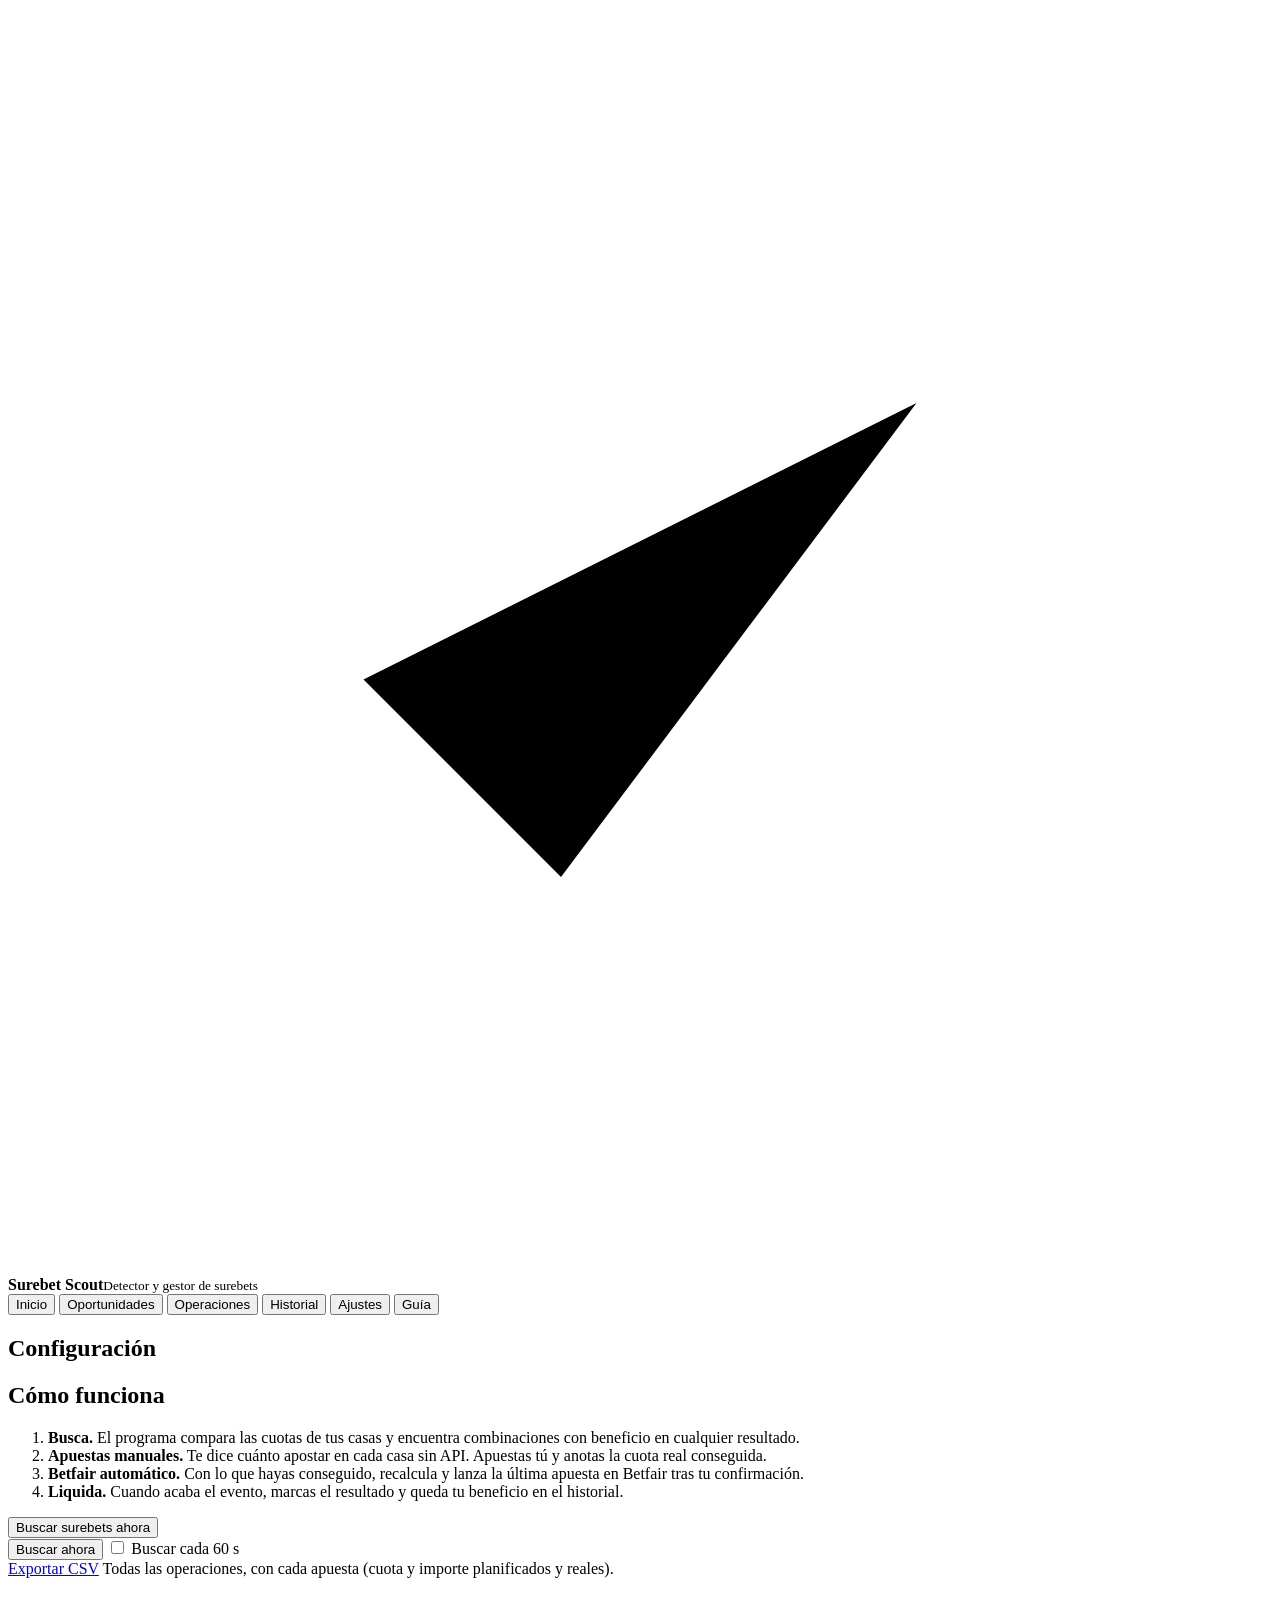
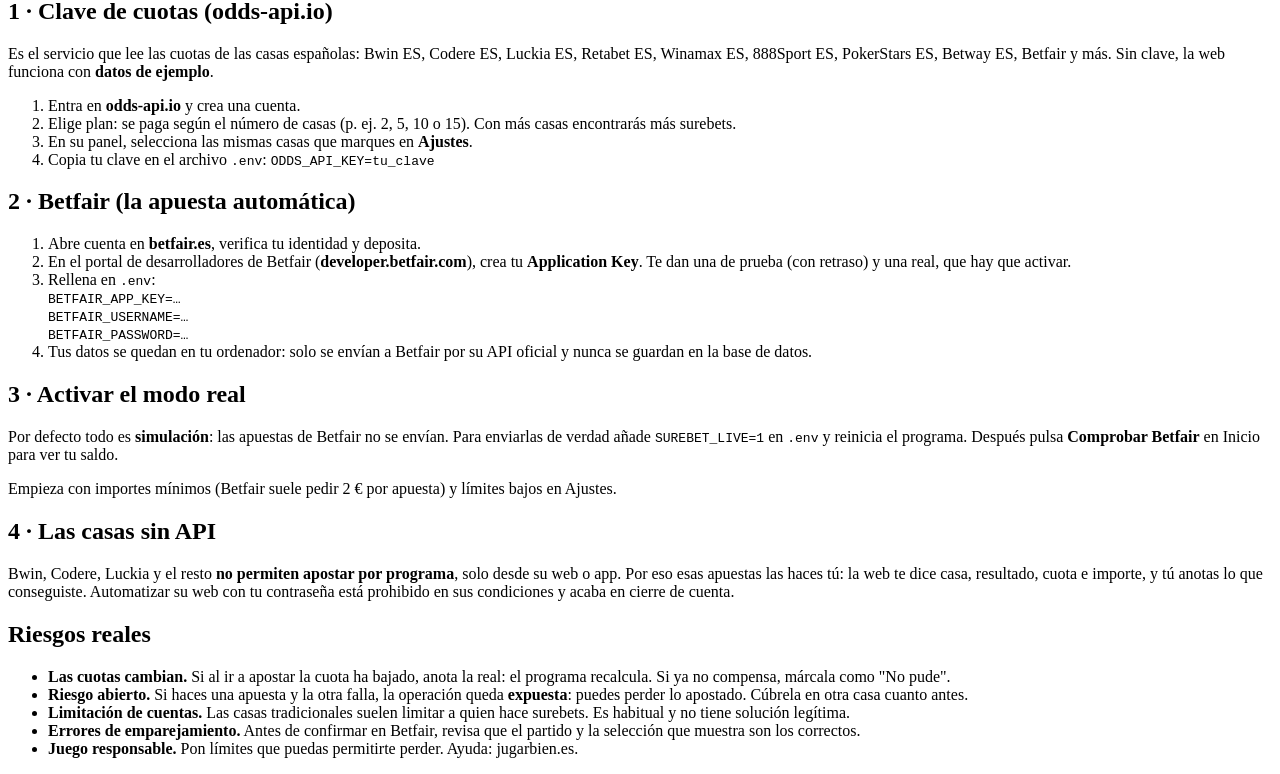
==== surebet_scout/version_conectable/static/index.html @ 8d98805a "Surebet Scout: web local con odds-api.io y Betfair Exchange vía API oficial - Detector 1X2 / 2 resul" ====
<!doctype html>
<html lang="es">
<head>
<meta charset="utf-8">
<meta name="viewport" content="width=device-width, initial-scale=1">
<title>Surebet Scout</title>
<link rel="icon" href="data:image/svg+xml,<svg xmlns='http://www.w3.org/2000/svg' viewBox='0 0 32 32'><rect width='32' height='32' rx='8' fill='%230f9d6b'/><path d='M9 17l5 5 9-12' stroke='white' stroke-width='3.5' fill='none' stroke-linecap='round' stroke-linejoin='round'/></svg>">
<link rel="stylesheet" href="/static/styles.css">
</head>
<body>
<header class="topbar">
  <div class="brand">
    <span class="logo" aria-hidden="true"><svg viewBox="0 0 32 32"><path d="M9 17l5 5 9-12"/></svg></span>
    <div><strong>Surebet Scout</strong><small>Detector y gestor de surebets</small></div>
  </div>
  <div class="pills" id="pills"></div>
</header>

<nav class="tabs" id="tabs">
  <button data-tab="inicio" class="active">Inicio</button>
  <button data-tab="oportunidades">Oportunidades <span class="count" id="c-opps"></span></button>
  <button data-tab="operaciones">Operaciones <span class="count" id="c-ops"></span></button>
  <button data-tab="historial">Historial</button>
  <button data-tab="ajustes">Ajustes</button>
  <button data-tab="guia">Guía</button>
</nav>

<div id="alerts"></div>

<main>
  <!-- INICIO -->
  <section id="tab-inicio" class="tab active">
    <div class="kpis" id="kpis"></div>
    <div class="grid2">
      <div class="card">
        <h2>Configuración</h2>
        <ol class="checklist" id="checklist"></ol>
      </div>
      <div class="card">
        <h2>Cómo funciona</h2>
        <ol class="howto">
          <li><b>Busca.</b> El programa compara las cuotas de tus casas y encuentra combinaciones con beneficio en cualquier resultado.</li>
          <li><b>Apuestas manuales.</b> Te dice cuánto apostar en cada casa sin API. Apuestas tú y anotas la cuota real conseguida.</li>
          <li><b>Betfair automático.</b> Con lo que hayas conseguido, recalcula y lanza la última apuesta en Betfair tras tu confirmación.</li>
          <li><b>Liquida.</b> Cuando acaba el evento, marcas el resultado y queda tu beneficio en el historial.</li>
        </ol>
        <button class="btn primary" data-goto="oportunidades" data-scan="1">Buscar surebets ahora</button>
      </div>
    </div>
  </section>

  <!-- OPORTUNIDADES -->
  <section id="tab-oportunidades" class="tab">
    <div class="toolbar">
      <button class="btn primary" id="btn-scan">Buscar ahora</button>
      <label class="switch"><input type="checkbox" id="auto-scan"> Buscar cada 60 s</label>
      <span class="muted" id="scan-info"></span>
    </div>
    <div class="opps" id="opps"></div>
  </section>

  <!-- OPERACIONES -->
  <section id="tab-operaciones" class="tab">
    <div id="op-list" class="oplist"></div>
    <div id="op-detail"></div>
  </section>

  <!-- HISTORIAL -->
  <section id="tab-historial" class="tab">
    <div class="toolbar">
      <a class="btn" href="/api/export.csv" download>Exportar CSV</a>
      <span class="muted">Todas las operaciones, con cada apuesta (cuota y importe planificados y reales).</span>
    </div>
    <div class="card flush"><div class="tablewrap"><table class="table" id="hist"></table></div></div>
  </section>

  <!-- AJUSTES -->
  <section id="tab-ajustes" class="tab">
    <form id="settings" class="settings"></form>
  </section>

  <!-- GUIA -->
  <section id="tab-guia" class="tab">
    <div class="guide">
      <div class="card">
        <h2>1 · Clave de cuotas (odds-api.io)</h2>
        <p>Es el servicio que lee las cuotas de las casas españolas: Bwin ES, Codere ES, Luckia ES, Retabet ES, Winamax ES, 888Sport ES, PokerStars ES, Betway ES, Betfair y más. Sin clave, la web funciona con <b>datos de ejemplo</b>.</p>
        <ol>
          <li>Entra en <b>odds-api.io</b> y crea una cuenta.</li>
          <li>Elige plan: se paga según el número de casas (p. ej. 2, 5, 10 o 15). Con más casas encontrarás más surebets.</li>
          <li>En su panel, selecciona las mismas casas que marques en <b>Ajustes</b>.</li>
          <li>Copia tu clave en el archivo <code>.env</code>: <code>ODDS_API_KEY=tu_clave</code></li>
        </ol>
      </div>
      <div class="card">
        <h2>2 · Betfair (la apuesta automática)</h2>
        <ol>
          <li>Abre cuenta en <b>betfair.es</b>, verifica tu identidad y deposita.</li>
          <li>En el portal de desarrolladores de Betfair (<b>developer.betfair.com</b>), crea tu <b>Application Key</b>. Te dan una de prueba (con retraso) y una real, que hay que activar.</li>
          <li>Rellena en <code>.env</code>:<br><code>BETFAIR_APP_KEY=…</code><br><code>BETFAIR_USERNAME=…</code><br><code>BETFAIR_PASSWORD=…</code></li>
          <li>Tus datos se quedan en tu ordenador: solo se envían a Betfair por su API oficial y nunca se guardan en la base de datos.</li>
        </ol>
      </div>
      <div class="card">
        <h2>3 · Activar el modo real</h2>
        <p>Por defecto todo es <b>simulación</b>: las apuestas de Betfair no se envían. Para enviarlas de verdad añade <code>SUREBET_LIVE=1</code> en <code>.env</code> y reinicia el programa. Después pulsa <b>Comprobar Betfair</b> en Inicio para ver tu saldo.</p>
        <p>Empieza con importes mínimos (Betfair suele pedir 2 € por apuesta) y límites bajos en Ajustes.</p>
      </div>
      <div class="card">
        <h2>4 · Las casas sin API</h2>
        <p>Bwin, Codere, Luckia y el resto <b>no permiten apostar por programa</b>, solo desde su web o app. Por eso esas apuestas las haces tú: la web te dice casa, resultado, cuota e importe, y tú anotas lo que conseguiste. Automatizar su web con tu contraseña está prohibido en sus condiciones y acaba en cierre de cuenta.</p>
      </div>
      <div class="card warn">
        <h2>Riesgos reales</h2>
        <ul>
          <li><b>Las cuotas cambian.</b> Si al ir a apostar la cuota ha bajado, anota la real: el programa recalcula. Si ya no compensa, márcala como "No pude".</li>
          <li><b>Riesgo abierto.</b> Si haces una apuesta y la otra falla, la operación queda <b>expuesta</b>: puedes perder lo apostado. Cúbrela en otra casa cuanto antes.</li>
          <li><b>Limitación de cuentas.</b> Las casas tradicionales suelen limitar a quien hace surebets. Es habitual y no tiene solución legítima.</li>
          <li><b>Errores de emparejamiento.</b> Antes de confirmar en Betfair, revisa que el partido y la selección que muestra son los correctos.</li>
          <li><b>Juego responsable.</b> Pon límites que puedas permitirte perder. Ayuda: jugarbien.es.</li>
        </ul>
      </div>
    </div>
  </section>
</main>

<div id="toast" class="toast" role="status" aria-live="polite"></div>
<script src="/static/app.js"></script>
</body>
</html>
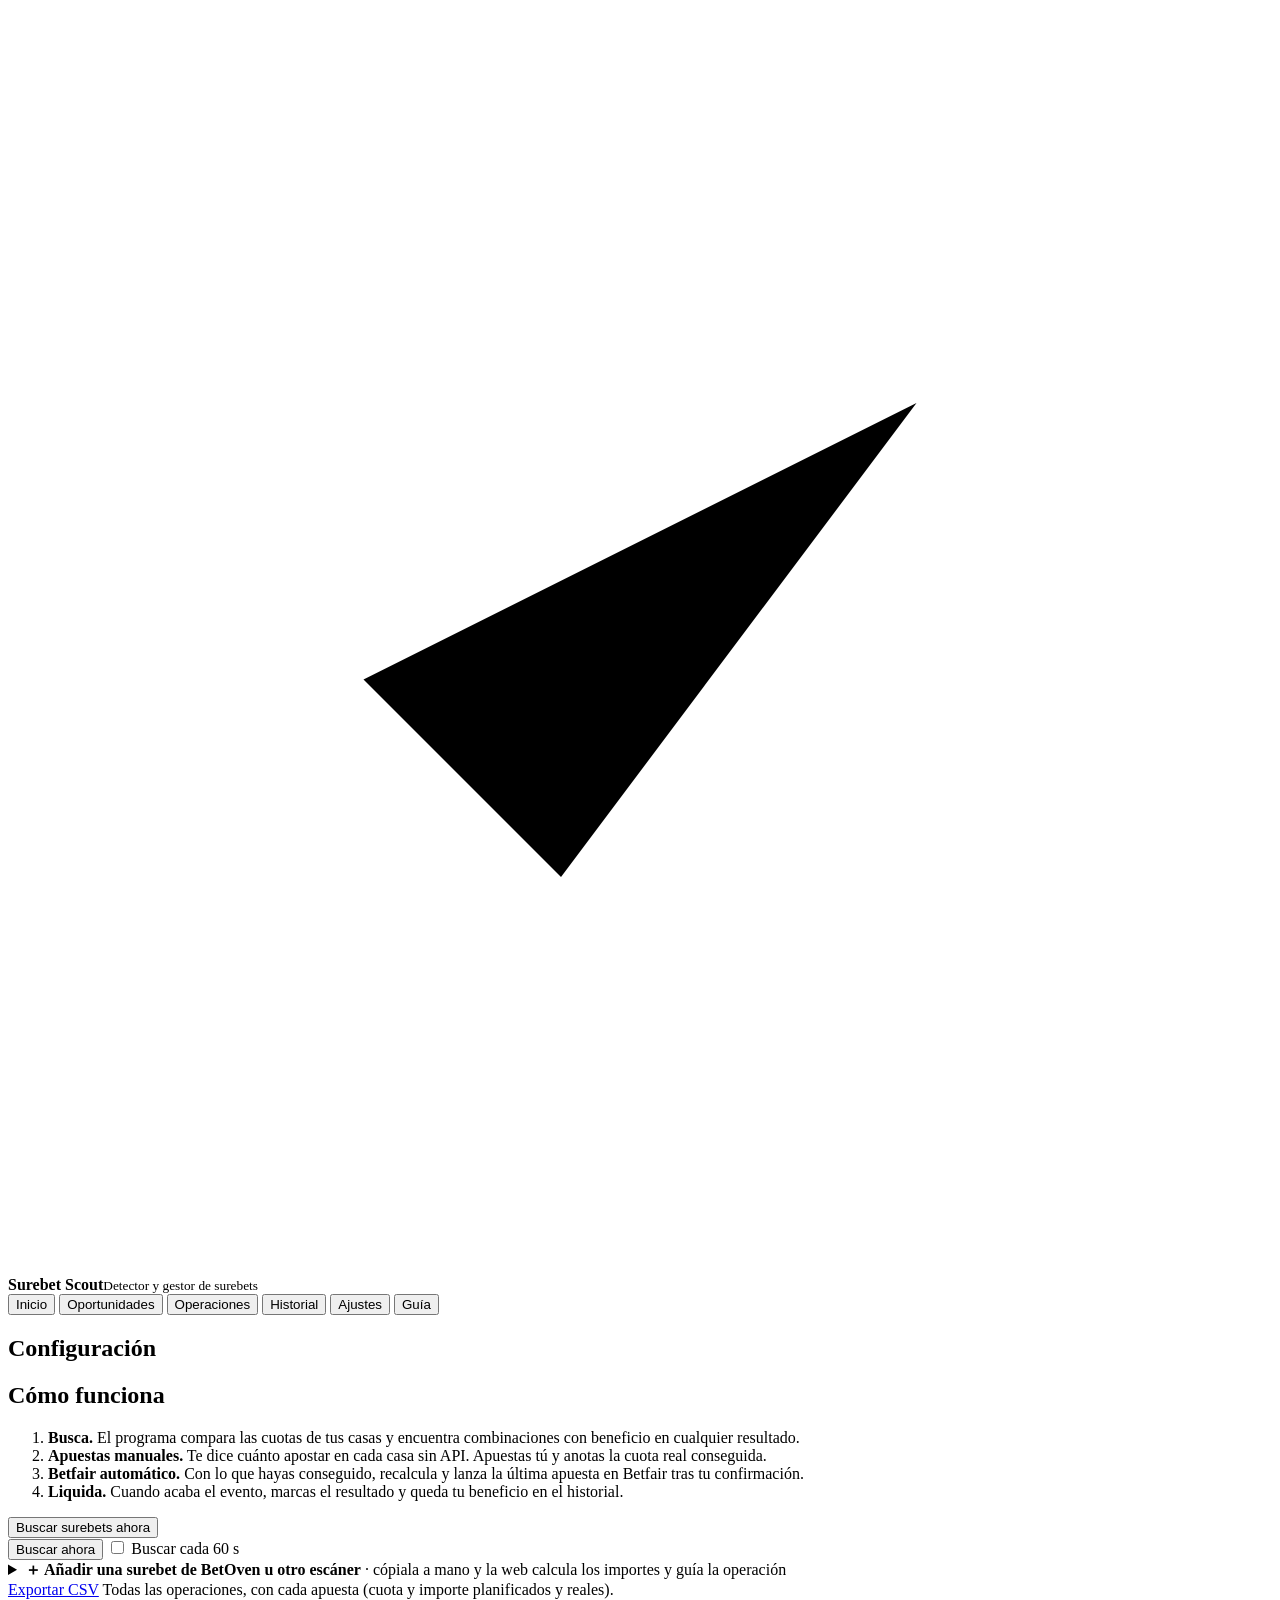
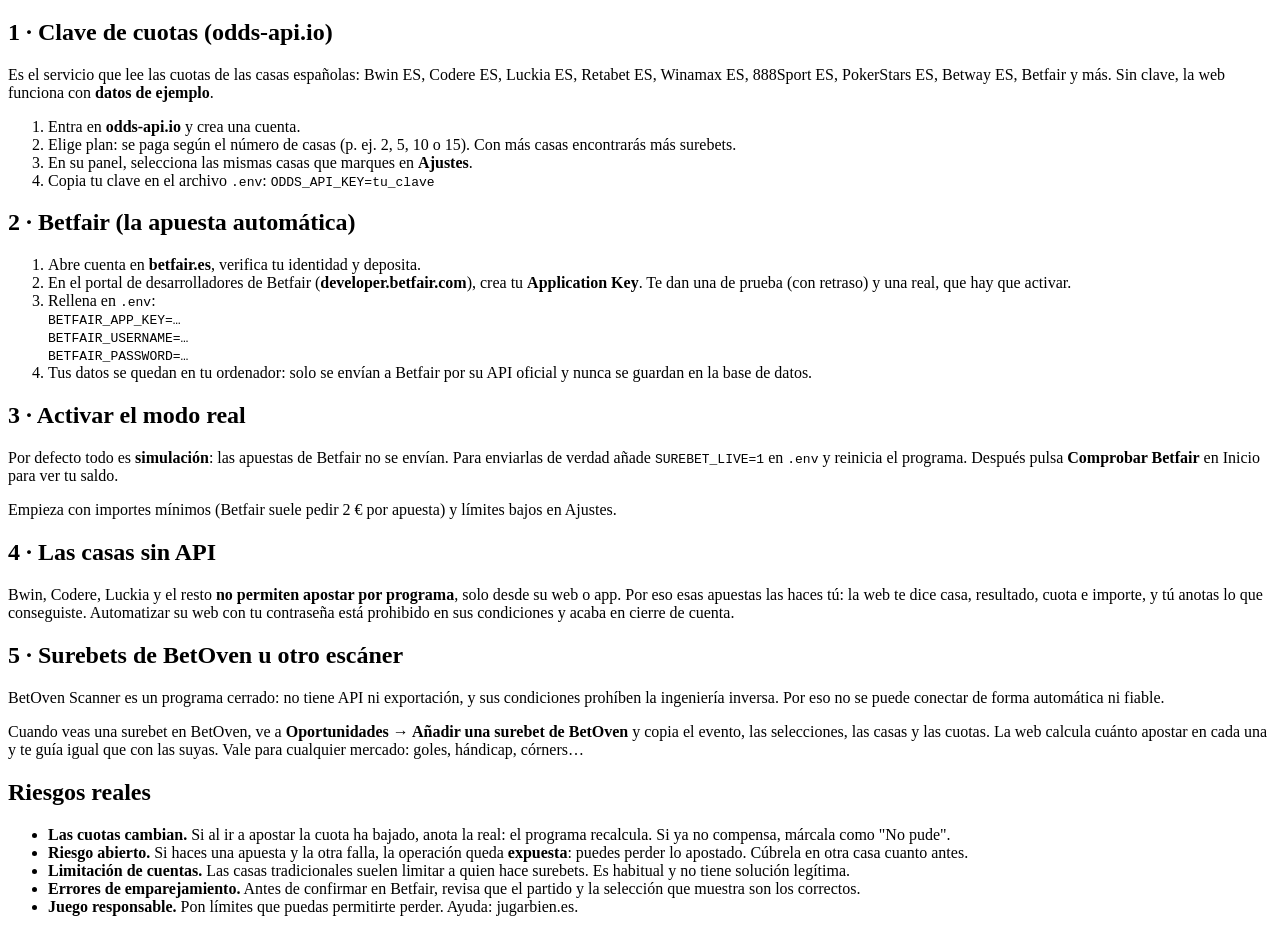
==== commit 7acf03f1: "Surebet Scout: añadir surebets de BetOven u otros escáneres a mano BetOven Scanner no ofrece API ni " ====
--- a/surebet_scout/version_conectable/static/index.html
+++ b/surebet_scout/version_conectable/static/index.html
@@ -56,6 +56,27 @@
       <label class="switch"><input type="checkbox" id="auto-scan"> Buscar cada 60 s</label>
       <span class="muted" id="scan-info"></span>
     </div>
+    <details class="card ext" id="ext">
+      <summary><b>＋ Añadir una surebet de BetOven u otro escáner</b><span class="muted"> · cópiala a mano y la web calcula los importes y guía la operación</span></summary>
+      <form id="ext-form" class="extform" autocomplete="off">
+        <div class="fields">
+          <label>Origen<input name="source" value="BetOven" maxlength="40"></label>
+          <label>Equipo local / evento<input name="home" required maxlength="80" placeholder="Real Betis"></label>
+          <label>Equipo visitante<input name="away" maxlength="80" placeholder="Villarreal"></label>
+          <label>Fecha y hora del partido<input name="date" type="datetime-local"></label>
+          <label>Deporte<input name="sport" maxlength="30" placeholder="Fútbol"></label>
+          <label>Presupuesto (€)<input name="budget" type="number" min="1" step="1"></label>
+        </div>
+        <div class="extlegs" id="ext-legs"></div>
+        <div class="actions">
+          <button type="button" class="btn small" id="ext-add">＋ Otra apuesta</button>
+          <span id="ext-preview" class="muted"></span>
+        </div>
+        <p class="muted">Pon los resultados que cubren todas las posibilidades (p. ej. «Más de 2.5» y «Menos de 2.5»). Si una apuesta es 1, X o 2 en Betfair y has puesto equipos y fecha, podrá ir automática. Las demás se hacen a mano.</p>
+        <div class="actions"><button class="btn primary" type="submit">Crear operación</button></div>
+      </form>
+    </details>
+    <datalist id="books-list"></datalist>
     <div class="opps" id="opps"></div>
   </section>
 
@@ -110,6 +131,11 @@
         <h2>4 · Las casas sin API</h2>
         <p>Bwin, Codere, Luckia y el resto <b>no permiten apostar por programa</b>, solo desde su web o app. Por eso esas apuestas las haces tú: la web te dice casa, resultado, cuota e importe, y tú anotas lo que conseguiste. Automatizar su web con tu contraseña está prohibido en sus condiciones y acaba en cierre de cuenta.</p>
       </div>
+      <div class="card">
+        <h2>5 · Surebets de BetOven u otro escáner</h2>
+        <p>BetOven Scanner es un programa cerrado: no tiene API ni exportación, y sus condiciones prohíben la ingeniería inversa. Por eso no se puede conectar de forma automática ni fiable.</p>
+        <p>Cuando veas una surebet en BetOven, ve a <b>Oportunidades → Añadir una surebet de BetOven</b> y copia el evento, las selecciones, las casas y las cuotas. La web calcula cuánto apostar en cada una y te guía igual que con las suyas. Vale para cualquier mercado: goles, hándicap, córners…</p>
+      </div>
       <div class="card warn">
         <h2>Riesgos reales</h2>
         <ul>
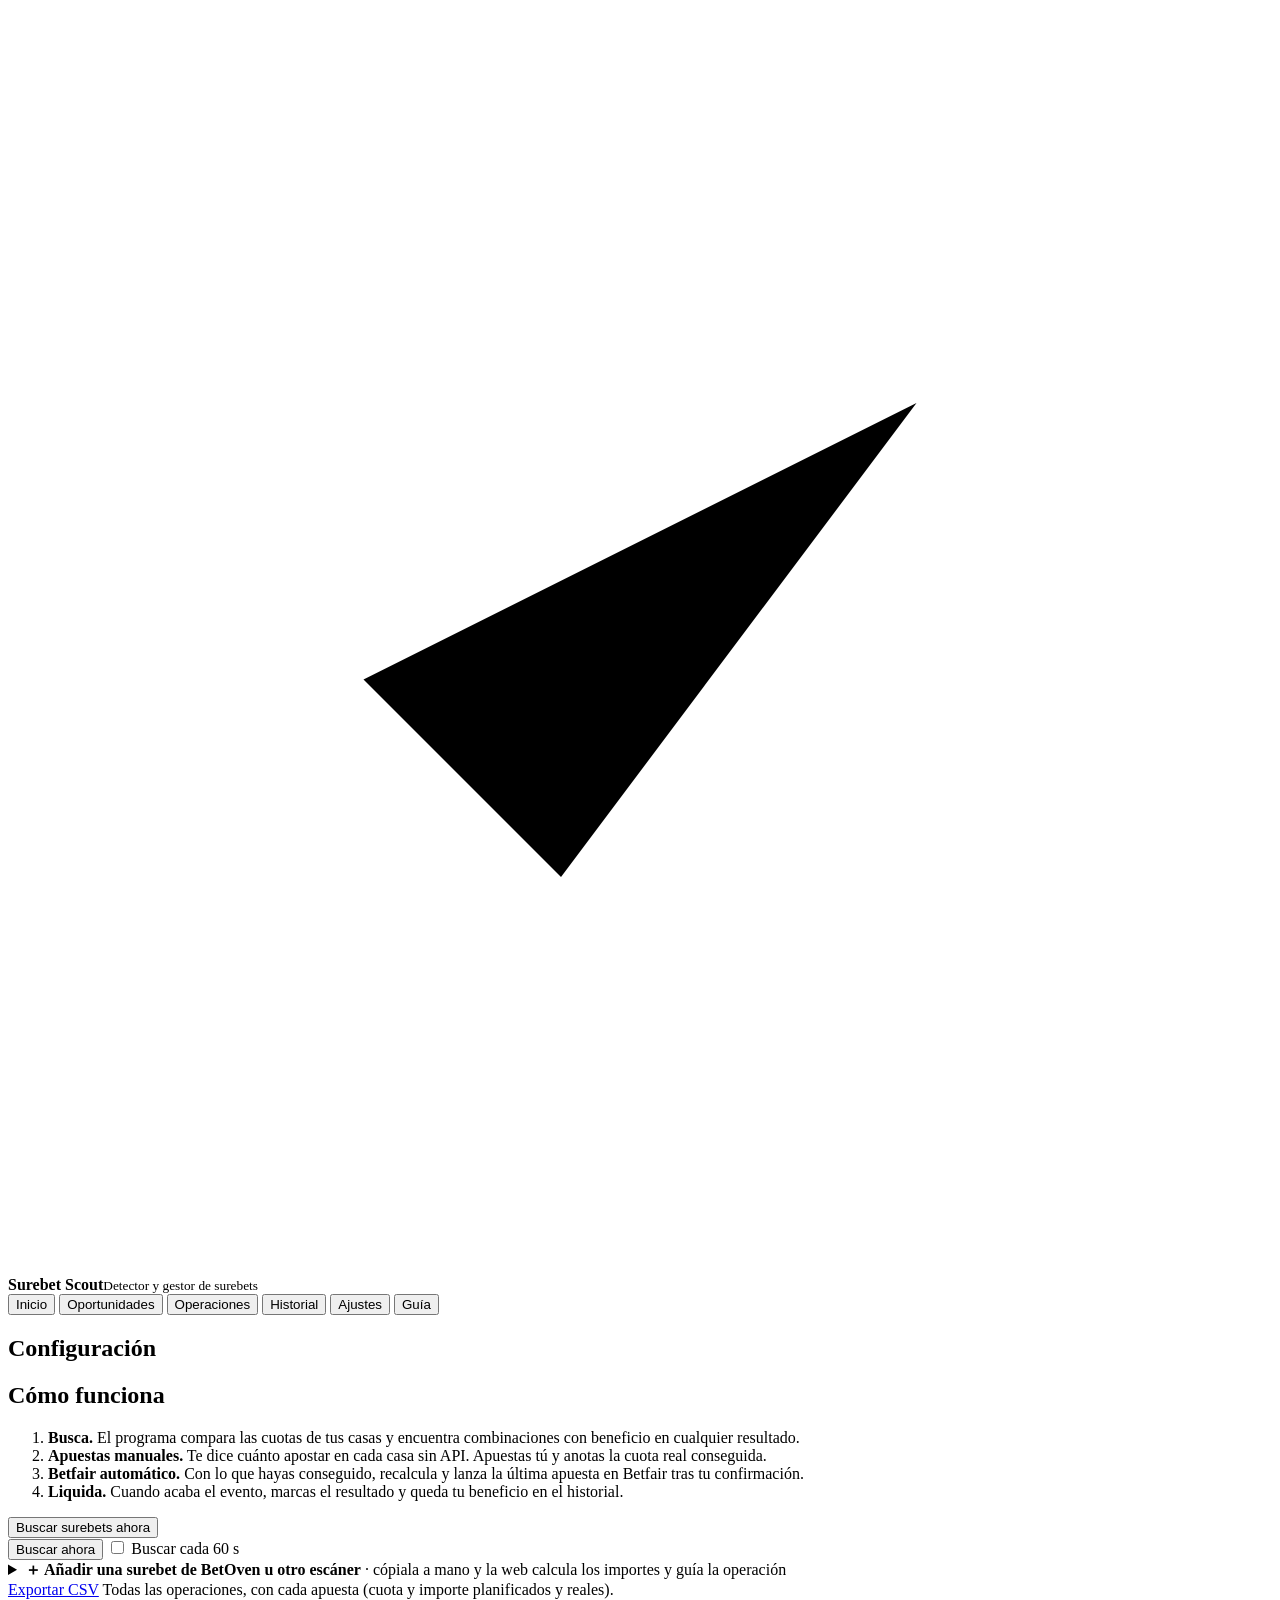
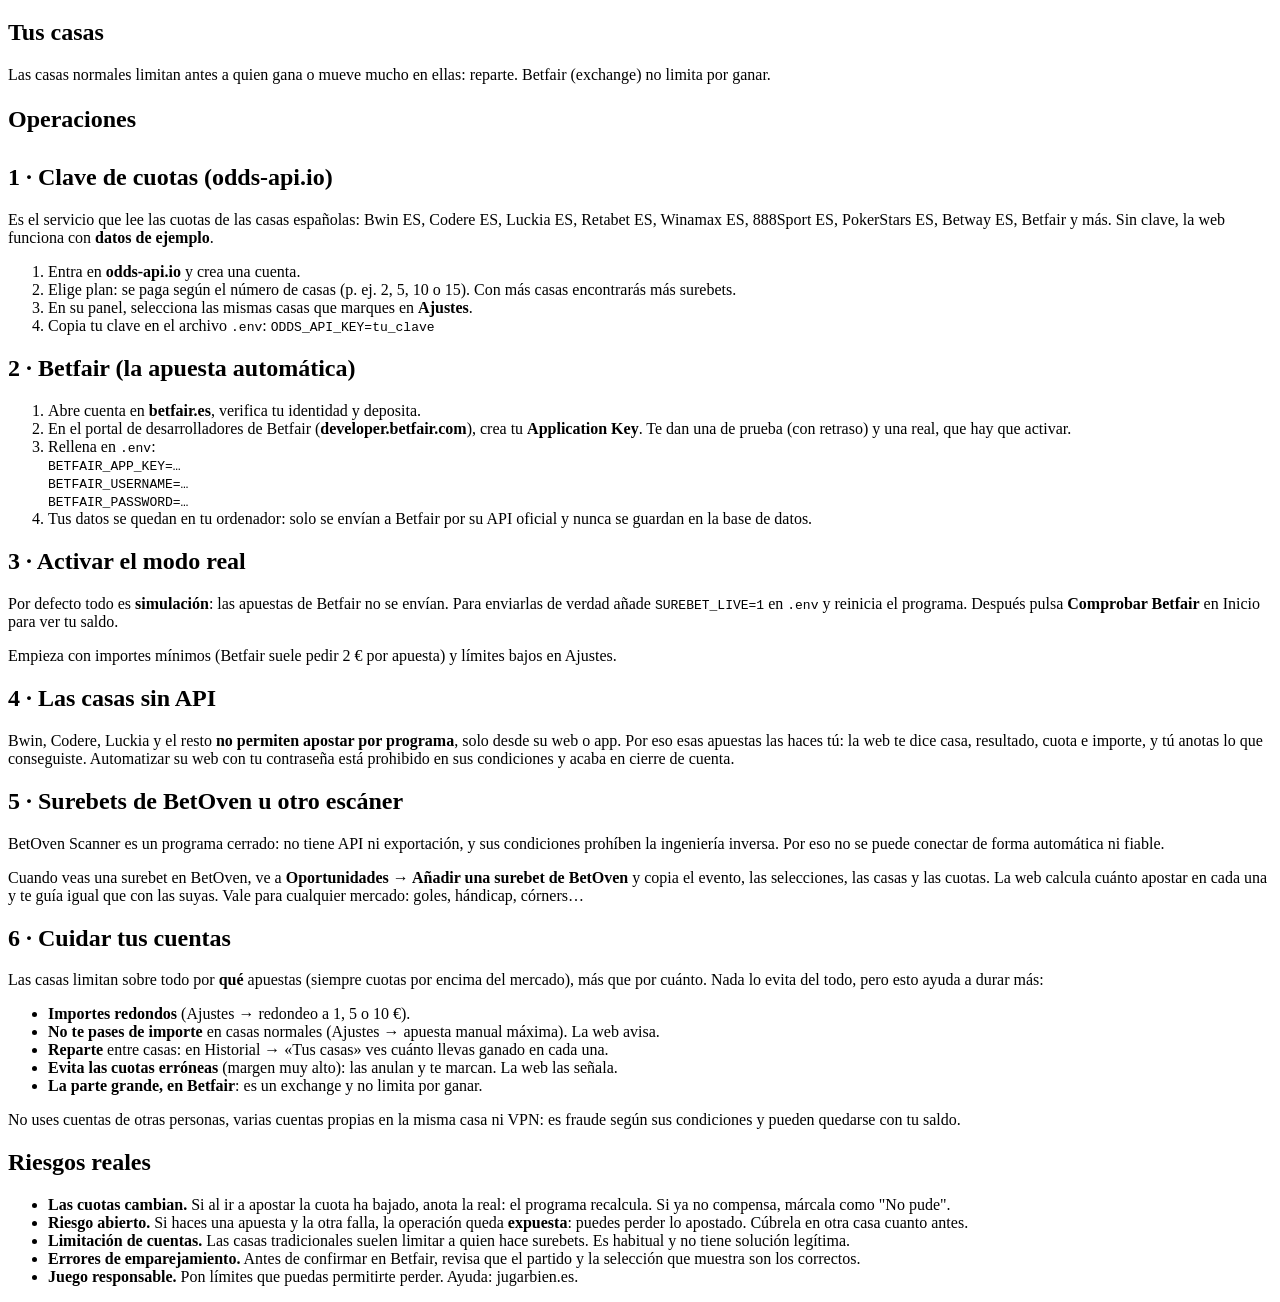
==== commit 61aeba80: "Surebet Scout: ayudas para cuidar las cuentas en las casas - Estadísticas por casa (apuestas, volume" ====
--- a/surebet_scout/version_conectable/static/index.html
+++ b/surebet_scout/version_conectable/static/index.html
@@ -92,6 +92,10 @@
       <a class="btn" href="/api/export.csv" download>Exportar CSV</a>
       <span class="muted">Todas las operaciones, con cada apuesta (cuota y importe planificados y reales).</span>
     </div>
+    <div class="card flush books"><div class="books-head"><h2>Tus casas</h2>
+      <span class="muted">Las casas normales limitan antes a quien gana o mueve mucho en ellas: reparte. Betfair (exchange) no limita por ganar.</span></div>
+      <div class="tablewrap"><table class="table" id="books"></table></div></div>
+    <h2 style="margin:22px 0 12px">Operaciones</h2>
     <div class="card flush"><div class="tablewrap"><table class="table" id="hist"></table></div></div>
   </section>
 
@@ -136,6 +140,18 @@
         <p>BetOven Scanner es un programa cerrado: no tiene API ni exportación, y sus condiciones prohíben la ingeniería inversa. Por eso no se puede conectar de forma automática ni fiable.</p>
         <p>Cuando veas una surebet en BetOven, ve a <b>Oportunidades → Añadir una surebet de BetOven</b> y copia el evento, las selecciones, las casas y las cuotas. La web calcula cuánto apostar en cada una y te guía igual que con las suyas. Vale para cualquier mercado: goles, hándicap, córners…</p>
       </div>
+      <div class="card">
+        <h2>6 · Cuidar tus cuentas</h2>
+        <p>Las casas limitan sobre todo por <b>qué</b> apuestas (siempre cuotas por encima del mercado), más que por cuánto. Nada lo evita del todo, pero esto ayuda a durar más:</p>
+        <ul>
+          <li><b>Importes redondos</b> (Ajustes → redondeo a 1, 5 o 10 €).</li>
+          <li><b>No te pases de importe</b> en casas normales (Ajustes → apuesta manual máxima). La web avisa.</li>
+          <li><b>Reparte</b> entre casas: en Historial → «Tus casas» ves cuánto llevas ganado en cada una.</li>
+          <li><b>Evita las cuotas erróneas</b> (margen muy alto): las anulan y te marcan. La web las señala.</li>
+          <li><b>La parte grande, en Betfair</b>: es un exchange y no limita por ganar.</li>
+        </ul>
+        <p class="muted">No uses cuentas de otras personas, varias cuentas propias en la misma casa ni VPN: es fraude según sus condiciones y pueden quedarse con tu saldo.</p>
+      </div>
       <div class="card warn">
         <h2>Riesgos reales</h2>
         <ul>
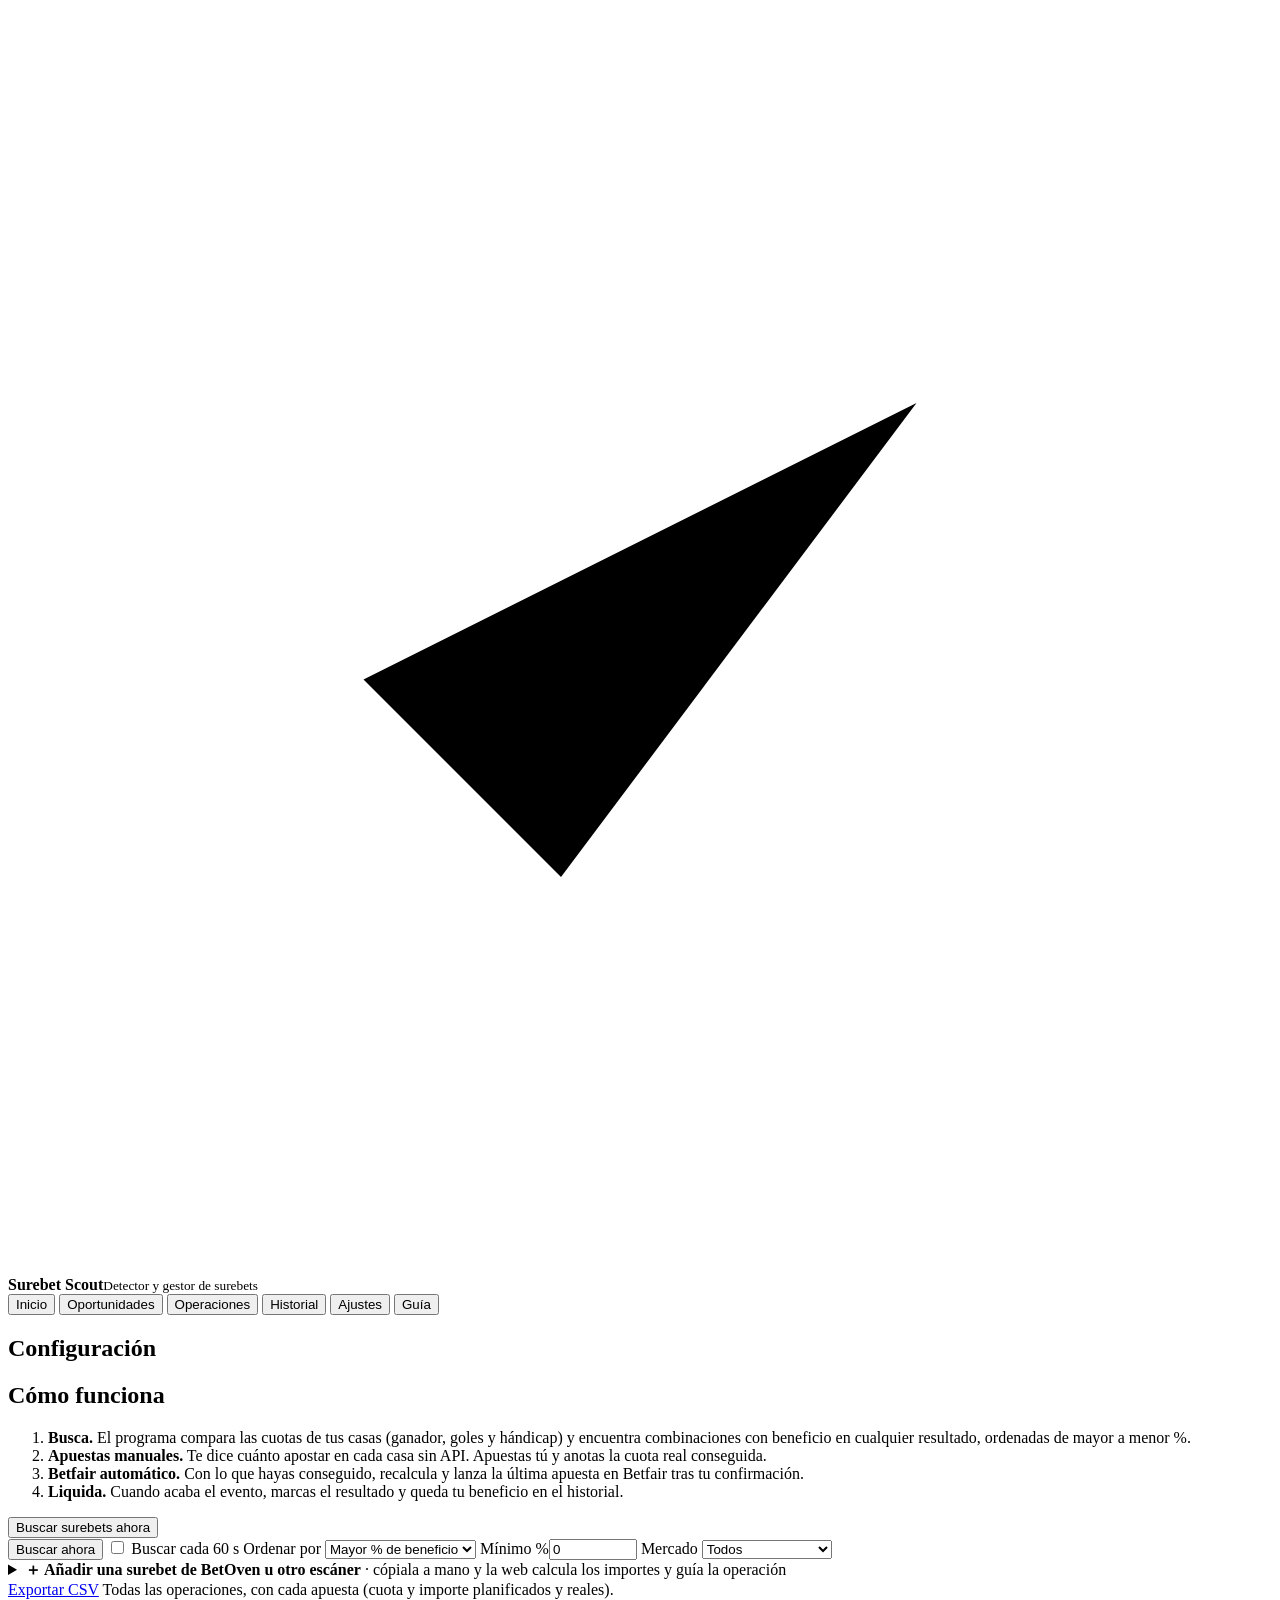
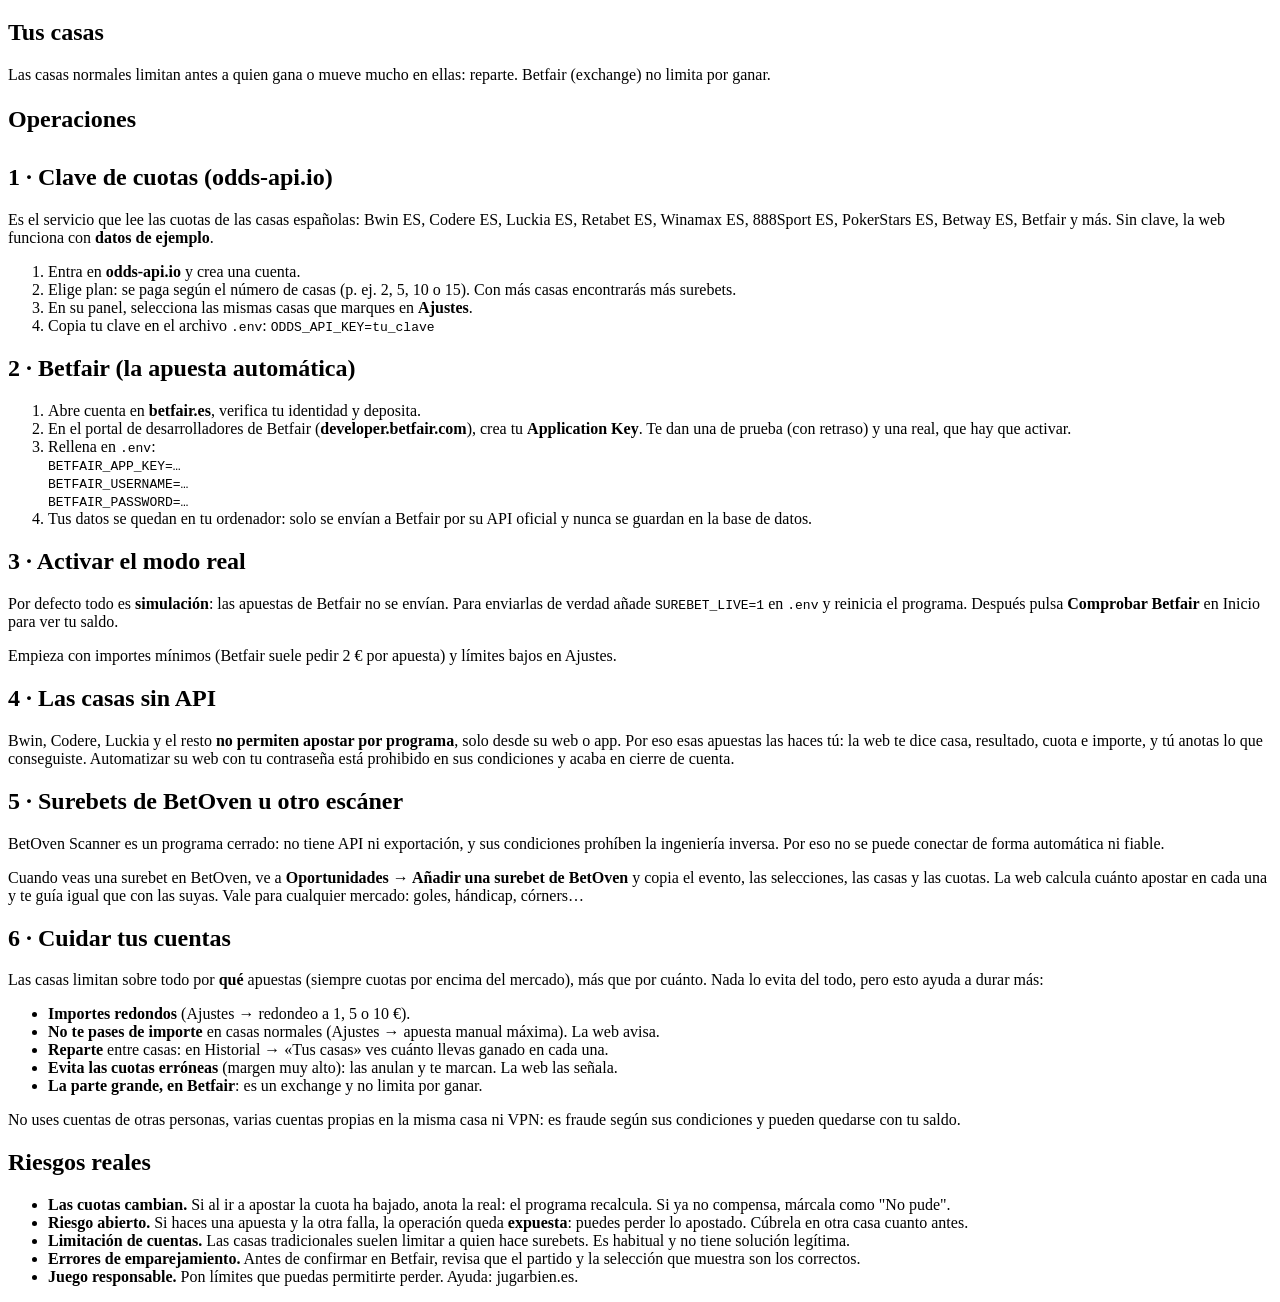
==== commit b11dcf7e: "Surebet Scout: más mercados, sin tope de margen y orden configurable - Detecta también goles más/men" ====
--- a/surebet_scout/version_conectable/static/index.html
+++ b/surebet_scout/version_conectable/static/index.html
@@ -39,7 +39,7 @@
       <div class="card">
         <h2>Cómo funciona</h2>
         <ol class="howto">
-          <li><b>Busca.</b> El programa compara las cuotas de tus casas y encuentra combinaciones con beneficio en cualquier resultado.</li>
+          <li><b>Busca.</b> El programa compara las cuotas de tus casas (ganador, goles y hándicap) y encuentra combinaciones con beneficio en cualquier resultado, ordenadas de mayor a menor %.</li>
           <li><b>Apuestas manuales.</b> Te dice cuánto apostar en cada casa sin API. Apuestas tú y anotas la cuota real conseguida.</li>
           <li><b>Betfair automático.</b> Con lo que hayas conseguido, recalcula y lanza la última apuesta en Betfair tras tu confirmación.</li>
           <li><b>Liquida.</b> Cuando acaba el evento, marcas el resultado y queda tu beneficio en el historial.</li>
@@ -54,6 +54,20 @@
     <div class="toolbar">
       <button class="btn primary" id="btn-scan">Buscar ahora</button>
       <label class="switch"><input type="checkbox" id="auto-scan"> Buscar cada 60 s</label>
+      <label class="field inline">Ordenar por
+        <select id="opp-sort">
+          <option value="margin">Mayor % de beneficio</option>
+          <option value="profit">Mayor beneficio en €</option>
+          <option value="date">Más próximas</option>
+        </select></label>
+      <label class="field inline">Mínimo %<input type="number" id="opp-min" step="0.1" min="0" value="0" style="width:80px"></label>
+      <label class="field inline">Mercado
+        <select id="opp-market">
+          <option value="">Todos</option>
+          <option value="ML">Ganador</option>
+          <option value="Totals">Goles más/menos</option>
+          <option value="Spread">Hándicap</option>
+        </select></label>
       <span class="muted" id="scan-info"></span>
     </div>
     <details class="card ext" id="ext">
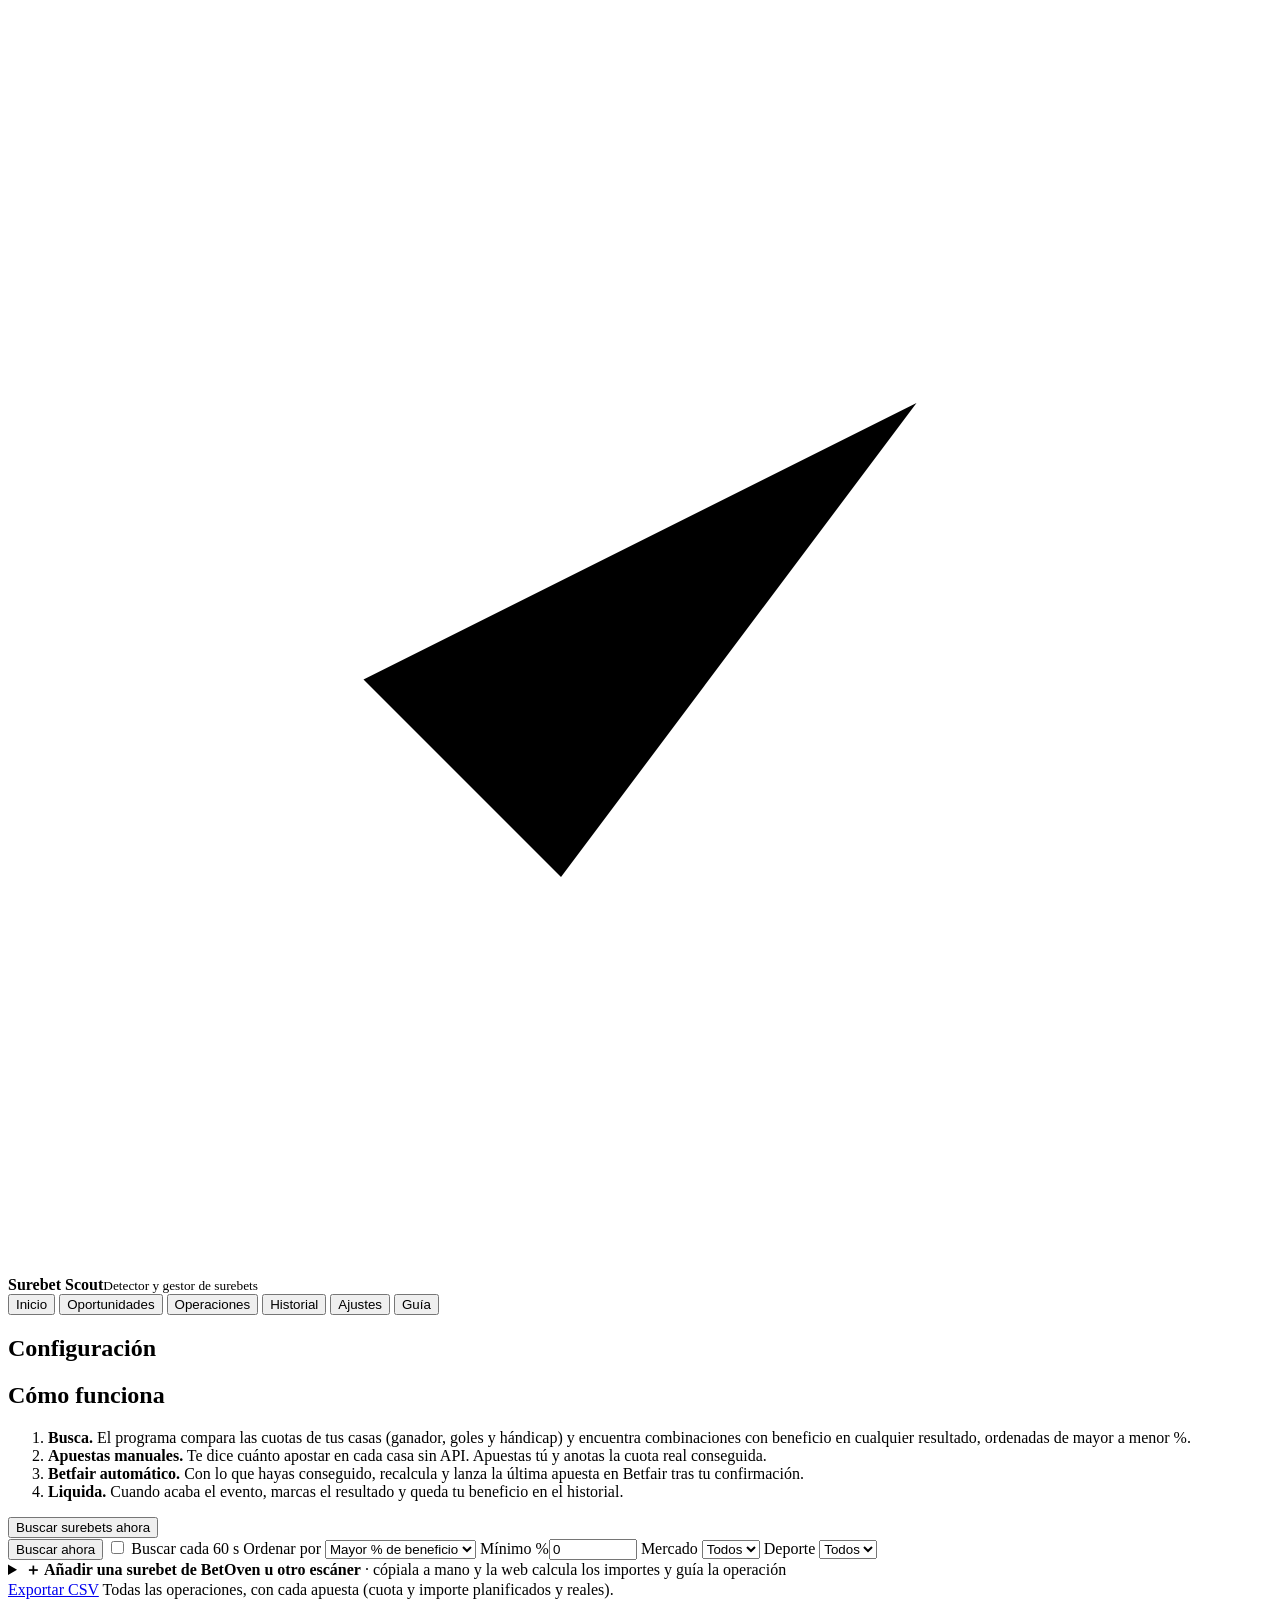
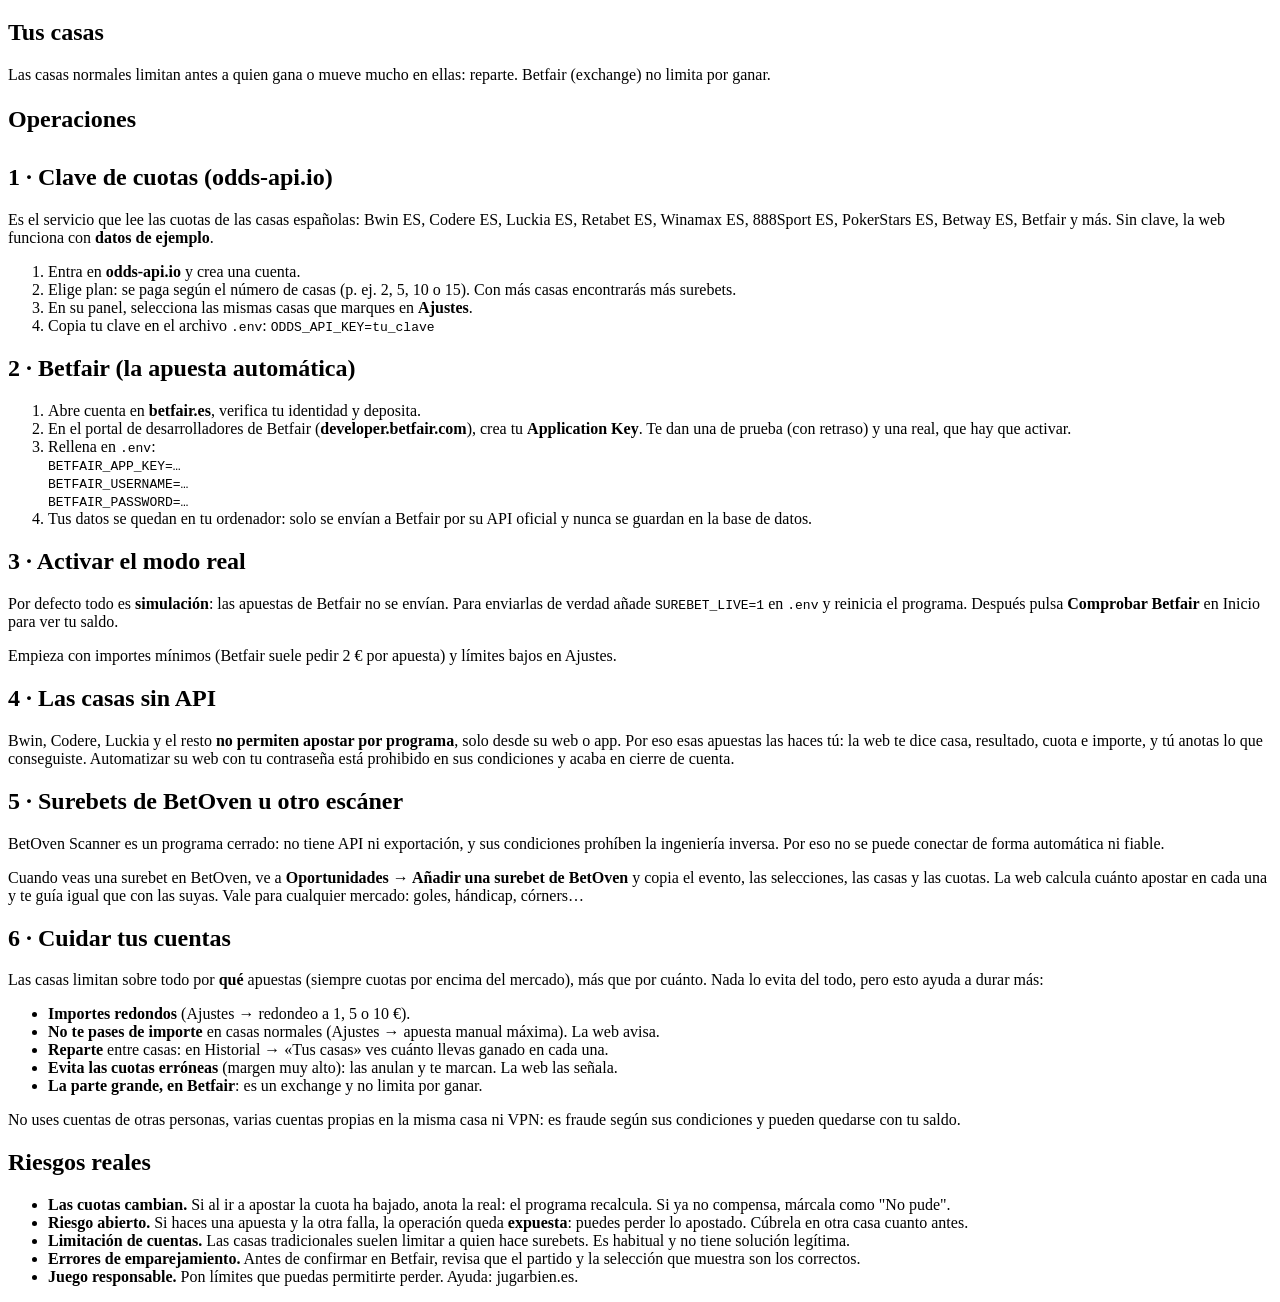
==== commit 8261b9a9: "Surebet Scout: todos los deportes, todos los mercados y todas las líneas - Normalizador genérico de " ====
--- a/surebet_scout/version_conectable/static/index.html
+++ b/surebet_scout/version_conectable/static/index.html
@@ -62,12 +62,9 @@
         </select></label>
       <label class="field inline">Mínimo %<input type="number" id="opp-min" step="0.1" min="0" value="0" style="width:80px"></label>
       <label class="field inline">Mercado
-        <select id="opp-market">
-          <option value="">Todos</option>
-          <option value="ML">Ganador</option>
-          <option value="Totals">Goles más/menos</option>
-          <option value="Spread">Hándicap</option>
-        </select></label>
+        <select id="opp-market"><option value="">Todos</option></select></label>
+      <label class="field inline">Deporte
+        <select id="opp-sport"><option value="">Todos</option></select></label>
       <span class="muted" id="scan-info"></span>
     </div>
     <details class="card ext" id="ext">
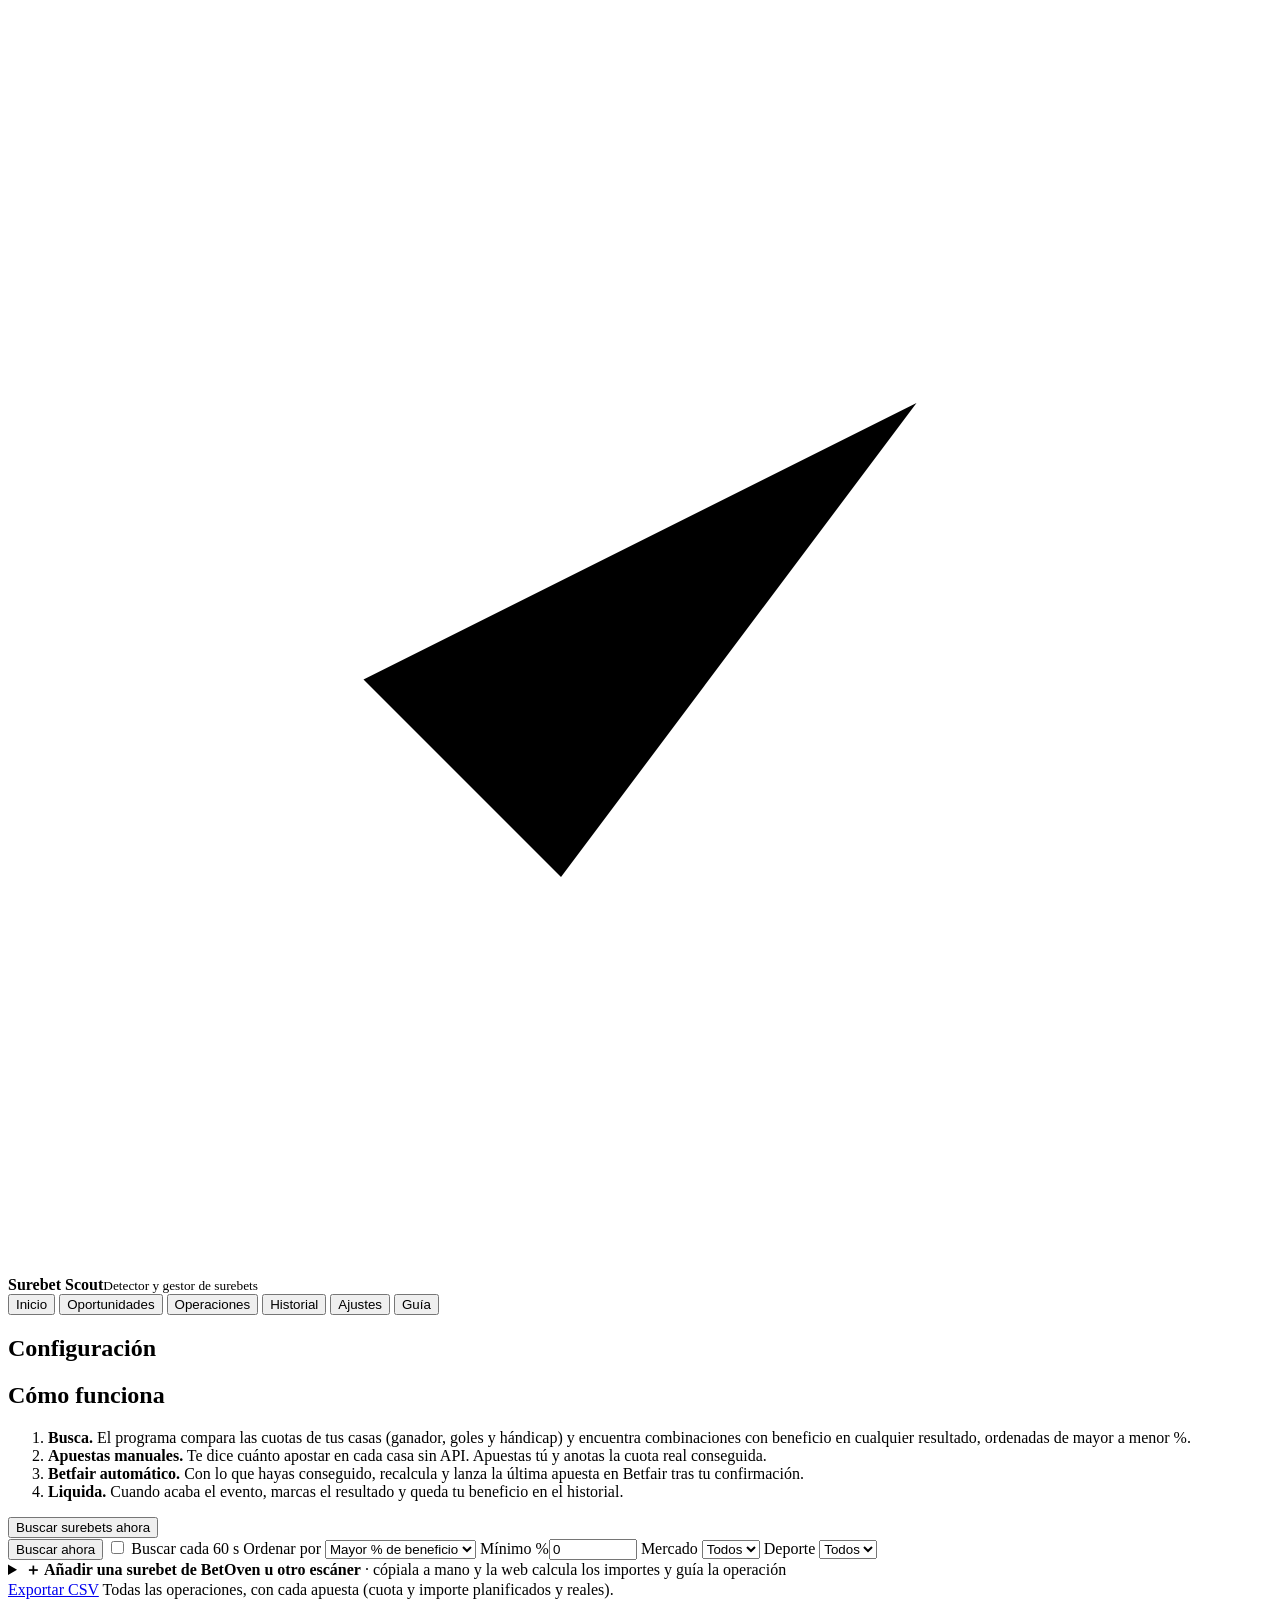
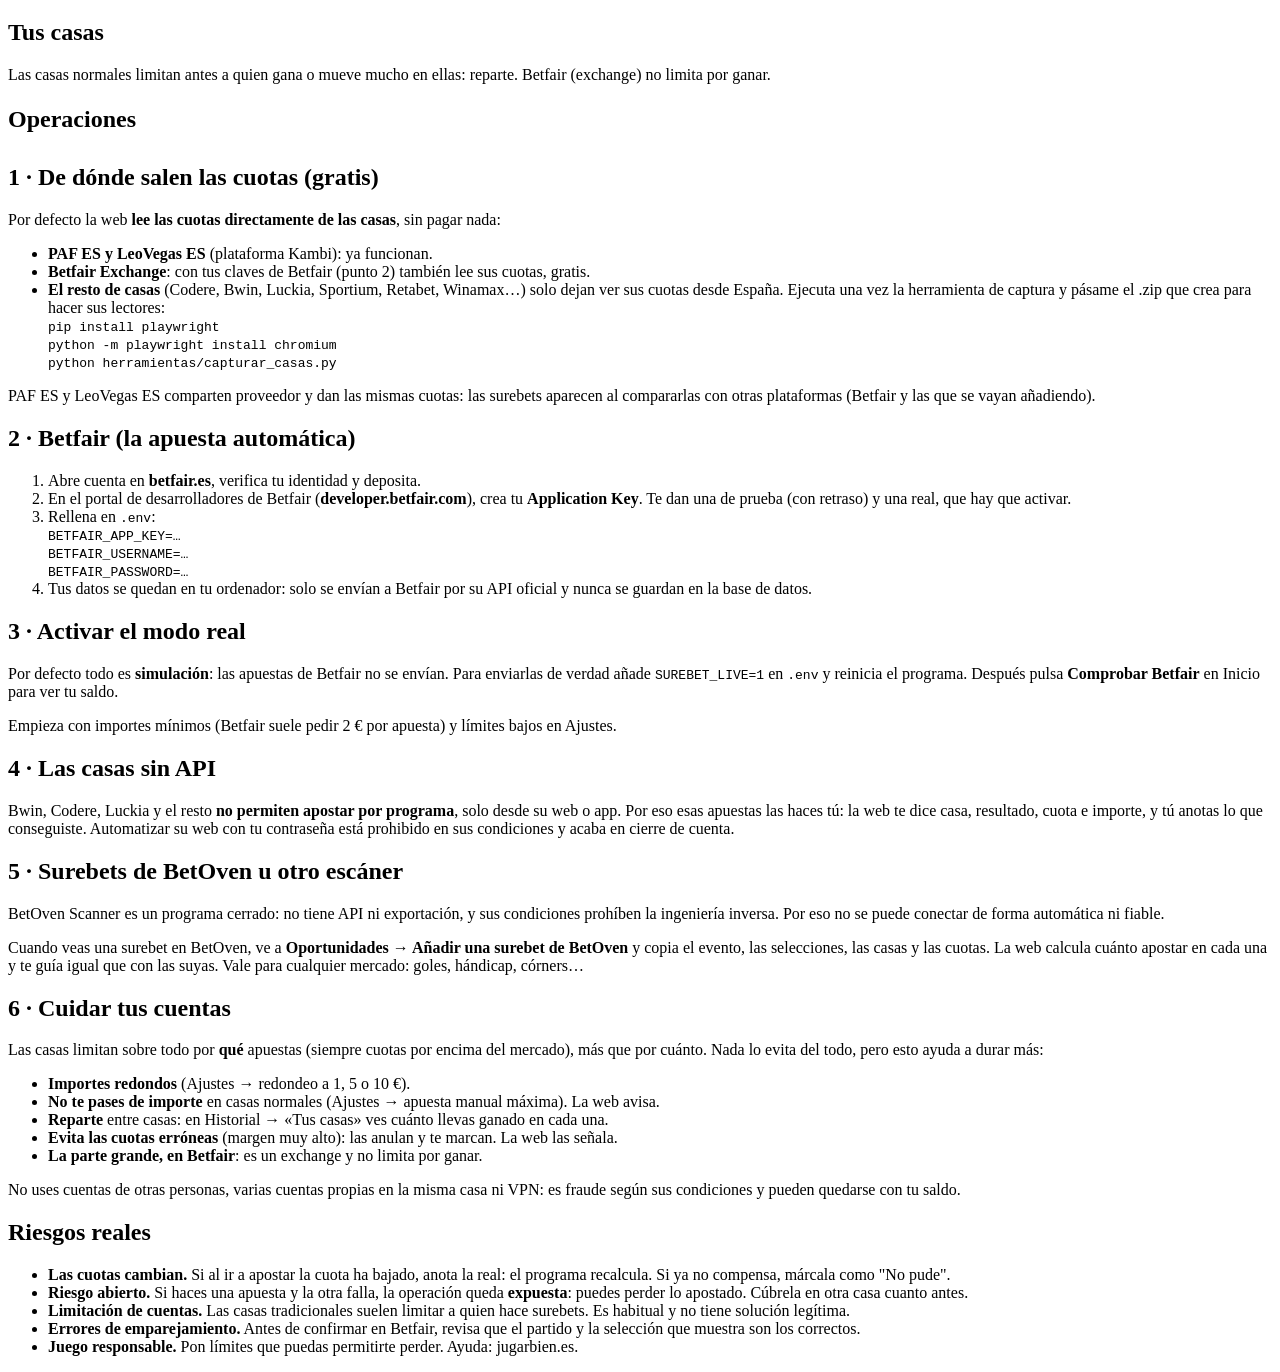
==== commit d0ecc85c: "Surebet Scout: cuotas gratis leídas de las casas - Lector Kambi (PAF ES, LeoVegas ES) con todos los " ====
--- a/surebet_scout/version_conectable/static/index.html
+++ b/surebet_scout/version_conectable/static/index.html
@@ -119,14 +119,15 @@
   <section id="tab-guia" class="tab">
     <div class="guide">
       <div class="card">
-        <h2>1 · Clave de cuotas (odds-api.io)</h2>
-        <p>Es el servicio que lee las cuotas de las casas españolas: Bwin ES, Codere ES, Luckia ES, Retabet ES, Winamax ES, 888Sport ES, PokerStars ES, Betway ES, Betfair y más. Sin clave, la web funciona con <b>datos de ejemplo</b>.</p>
-        <ol>
-          <li>Entra en <b>odds-api.io</b> y crea una cuenta.</li>
-          <li>Elige plan: se paga según el número de casas (p. ej. 2, 5, 10 o 15). Con más casas encontrarás más surebets.</li>
-          <li>En su panel, selecciona las mismas casas que marques en <b>Ajustes</b>.</li>
-          <li>Copia tu clave en el archivo <code>.env</code>: <code>ODDS_API_KEY=tu_clave</code></li>
-        </ol>
+        <h2>1 · De dónde salen las cuotas (gratis)</h2>
+        <p>Por defecto la web <b>lee las cuotas directamente de las casas</b>, sin pagar nada:</p>
+        <ul>
+          <li><b>PAF ES y LeoVegas ES</b> (plataforma Kambi): ya funcionan.</li>
+          <li><b>Betfair Exchange</b>: con tus claves de Betfair (punto 2) también lee sus cuotas, gratis.</li>
+          <li><b>El resto de casas</b> (Codere, Bwin, Luckia, Sportium, Retabet, Winamax…) solo dejan ver sus cuotas desde España. Ejecuta una vez la herramienta de captura y pásame el .zip que crea para hacer sus lectores:
+            <br><code>pip install playwright</code><br><code>python -m playwright install chromium</code><br><code>python herramientas/capturar_casas.py</code></li>
+        </ul>
+        <p class="muted">PAF ES y LeoVegas ES comparten proveedor y dan las mismas cuotas: las surebets aparecen al compararlas con otras plataformas (Betfair y las que se vayan añadiendo).</p>
       </div>
       <div class="card">
         <h2>2 · Betfair (la apuesta automática)</h2>
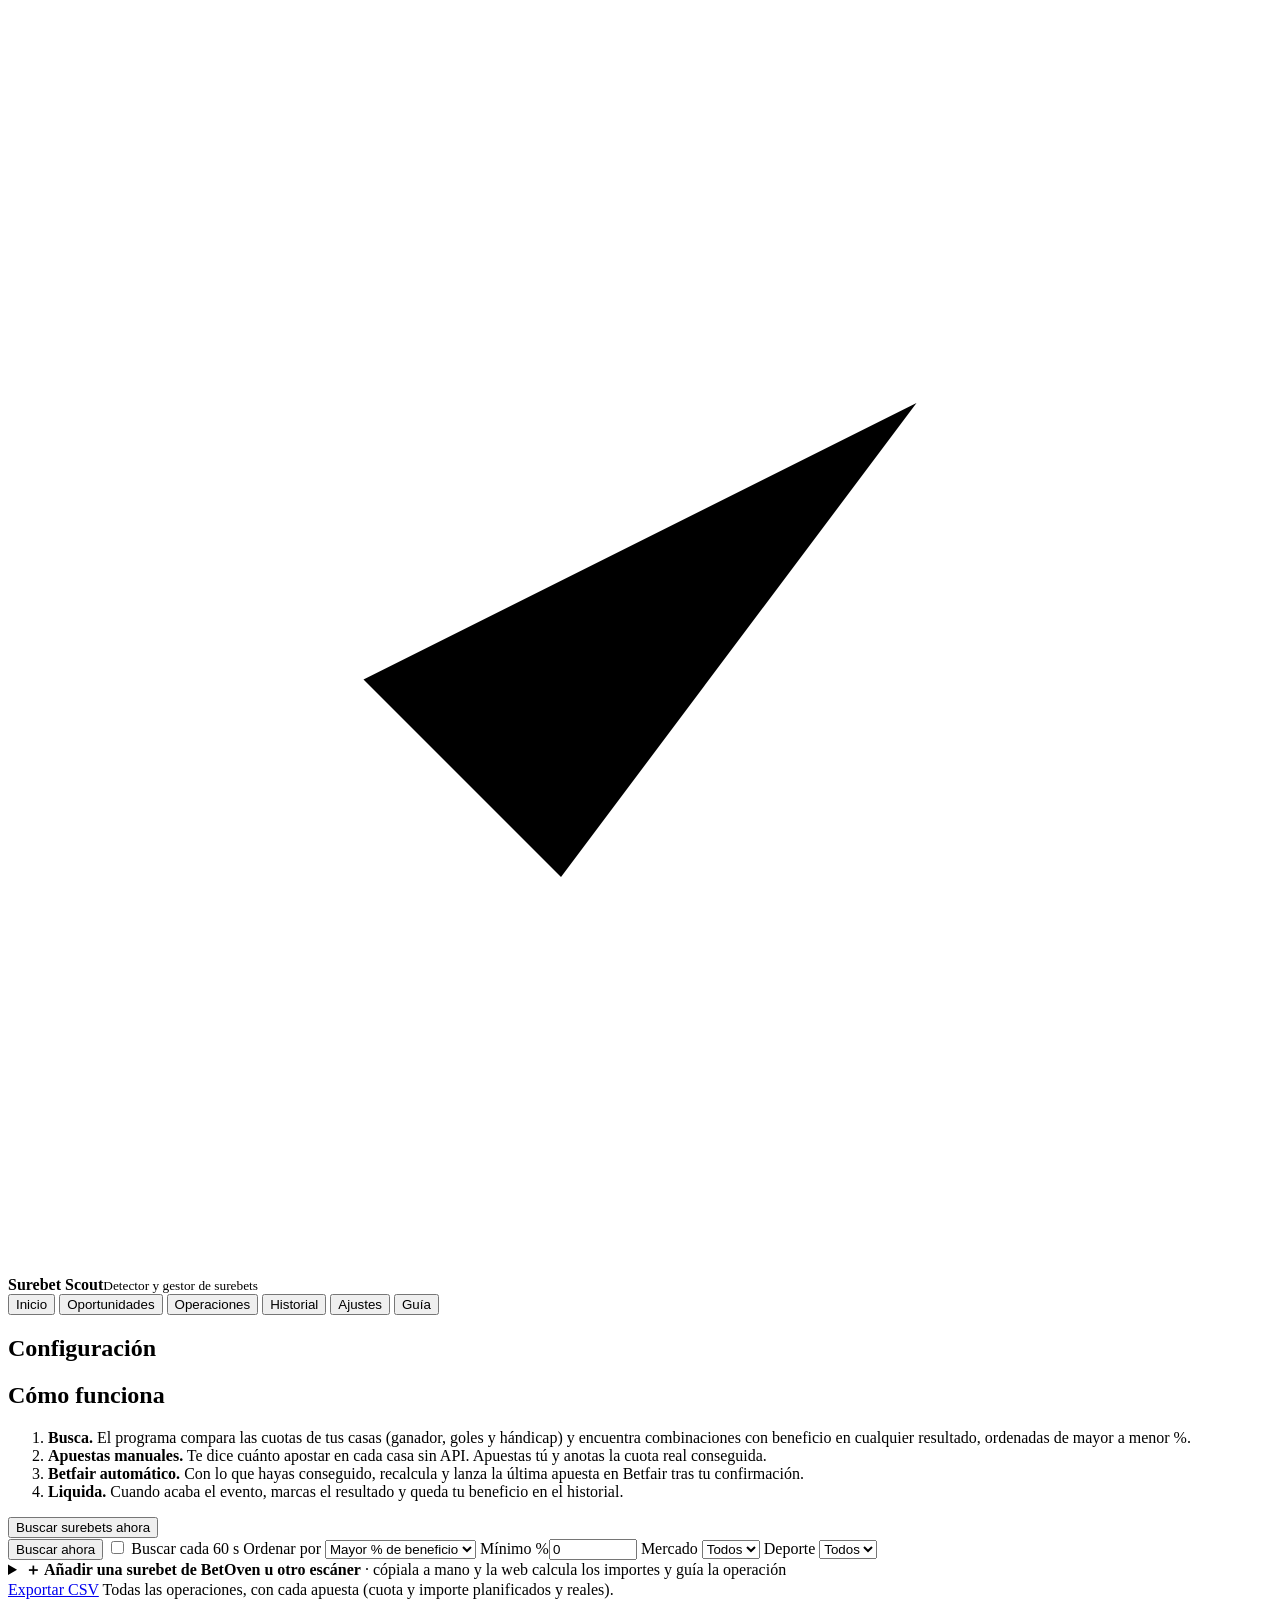
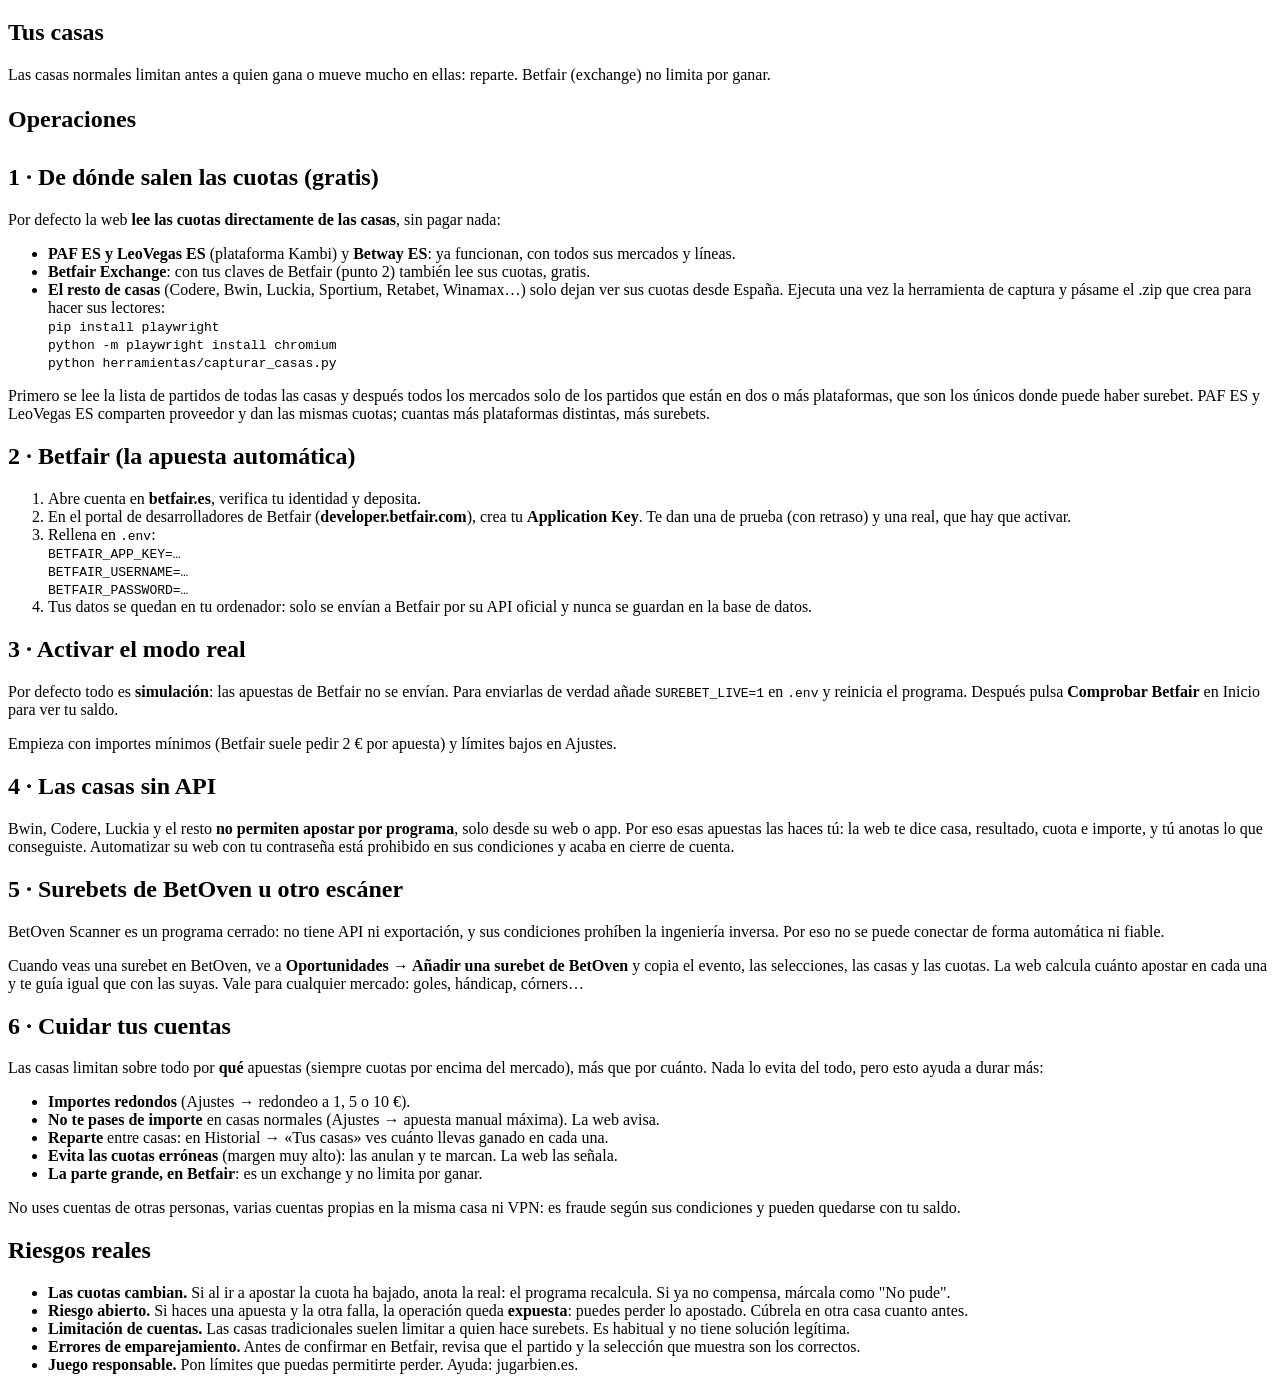
==== commit 464f5004: "Surebet Scout: lector de Betway ES y búsqueda en dos fases - Betway ES con todos sus mercados (calen" ====
--- a/surebet_scout/version_conectable/static/index.html
+++ b/surebet_scout/version_conectable/static/index.html
@@ -122,12 +122,12 @@
         <h2>1 · De dónde salen las cuotas (gratis)</h2>
         <p>Por defecto la web <b>lee las cuotas directamente de las casas</b>, sin pagar nada:</p>
         <ul>
-          <li><b>PAF ES y LeoVegas ES</b> (plataforma Kambi): ya funcionan.</li>
+          <li><b>PAF ES y LeoVegas ES</b> (plataforma Kambi) y <b>Betway ES</b>: ya funcionan, con todos sus mercados y líneas.</li>
           <li><b>Betfair Exchange</b>: con tus claves de Betfair (punto 2) también lee sus cuotas, gratis.</li>
           <li><b>El resto de casas</b> (Codere, Bwin, Luckia, Sportium, Retabet, Winamax…) solo dejan ver sus cuotas desde España. Ejecuta una vez la herramienta de captura y pásame el .zip que crea para hacer sus lectores:
             <br><code>pip install playwright</code><br><code>python -m playwright install chromium</code><br><code>python herramientas/capturar_casas.py</code></li>
         </ul>
-        <p class="muted">PAF ES y LeoVegas ES comparten proveedor y dan las mismas cuotas: las surebets aparecen al compararlas con otras plataformas (Betfair y las que se vayan añadiendo).</p>
+        <p class="muted">Primero se lee la lista de partidos de todas las casas y después todos los mercados solo de los partidos que están en dos o más plataformas, que son los únicos donde puede haber surebet. PAF ES y LeoVegas ES comparten proveedor y dan las mismas cuotas; cuantas más plataformas distintas, más surebets.</p>
       </div>
       <div class="card">
         <h2>2 · Betfair (la apuesta automática)</h2>
